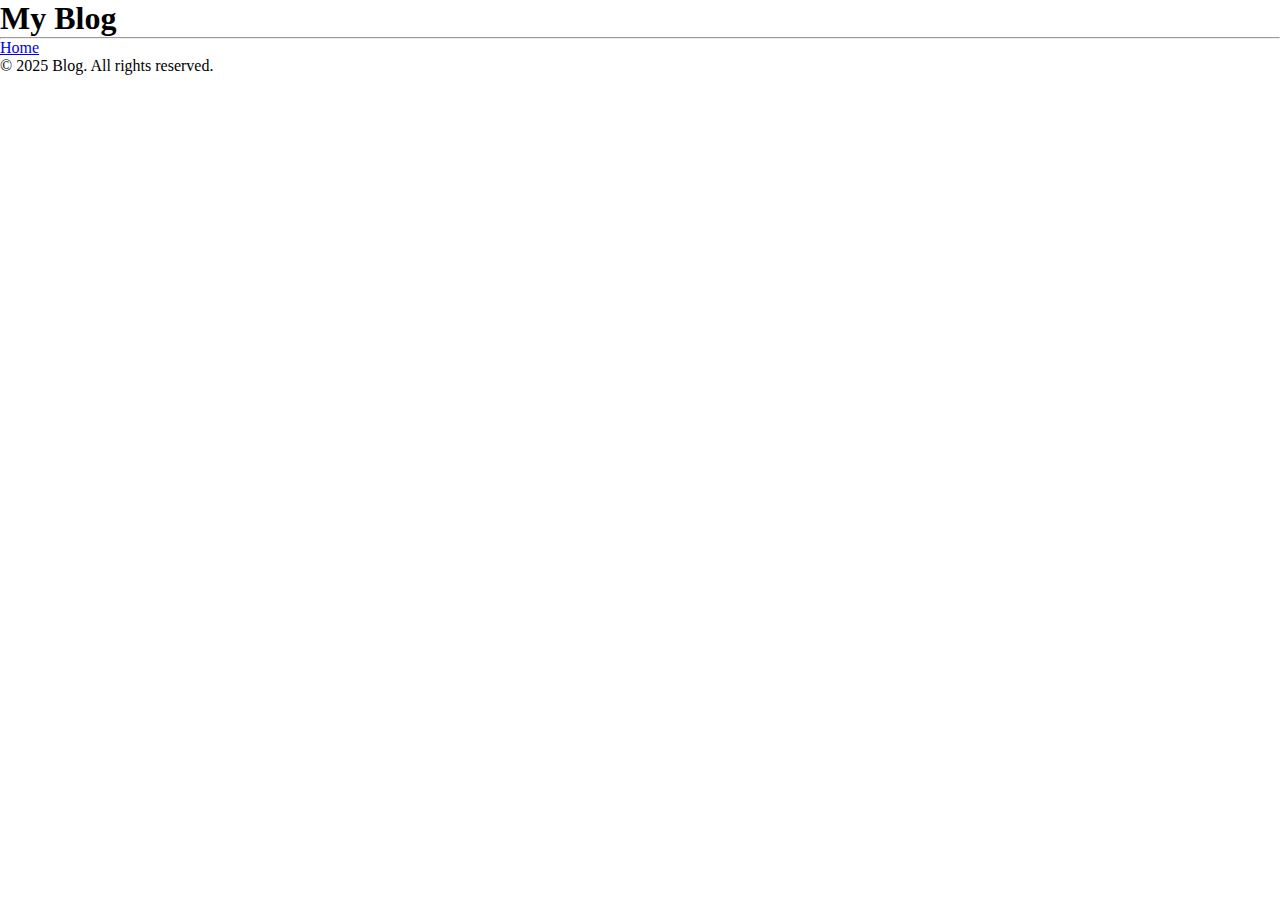
==== technologie.html @ fedadeee "Initialisier le website blog avec creer des fichiers html des page et ajouter le fichier style css e" ====
<!DOCTYPE html>
<html lang="en">
<head>
    <meta charset="UTF-8">
    <meta name="viewport" content="width=device-width, initial-scale=1.0">
    <link rel="stylesheet" href="style.css">
    <title>Technologie</title>
</head>
<body class="inside-body-page">
    <header>
        <h1 class="blog">My Blog</h1>
    </header>
    <main>
     
    </main>
    <footer>
        <hr>
        <a id="go-up" href="index.html">Home</a>
        <p>&copy; 2025 Blog. All rights reserved.</p>
    </footer>
</body>
</html>
---- style.css ----
/* General Reset and Basic Styling */
* {
    margin-top: 100px;
    padding: 0;
    margin: 0;
}
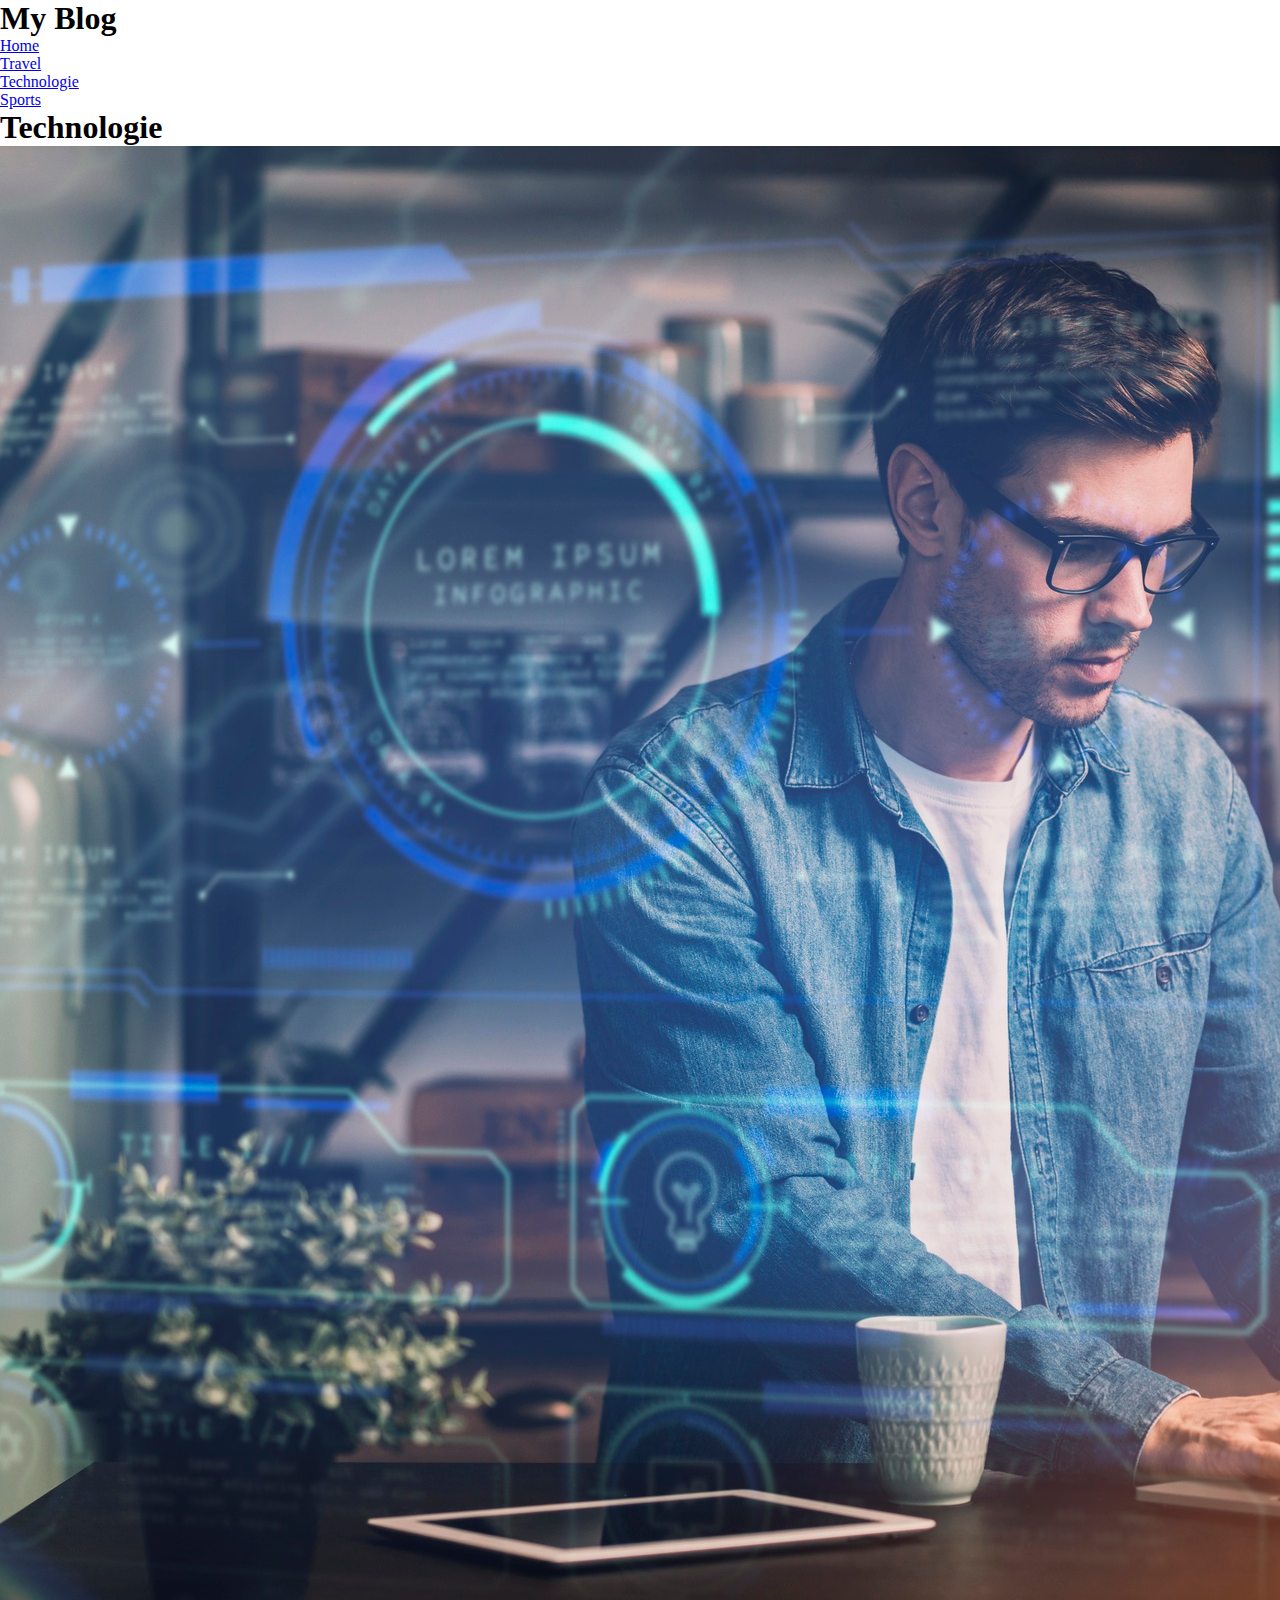
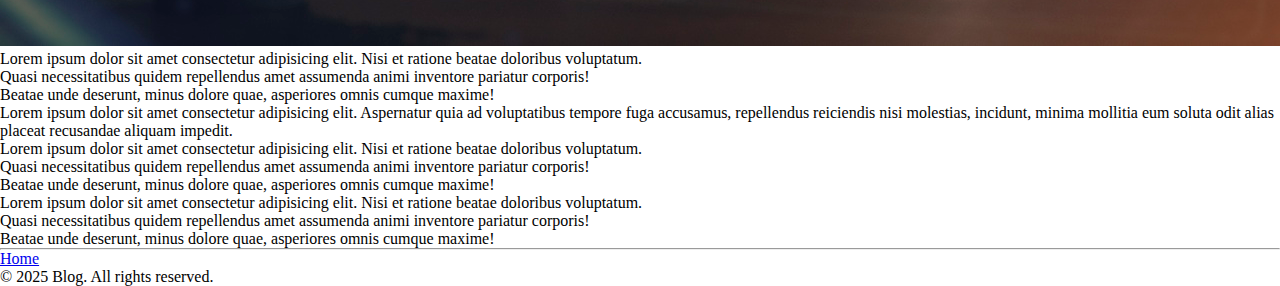
==== commit 38a974a3: "Ajouter nav dans technologie html fichier et aussi l'image et les paragraphs" ====
--- a/technologie.html
+++ b/technologie.html
@@ -11,7 +11,36 @@
         <h1 class="blog">My Blog</h1>
     </header>
     <main>
-     
+        <nav>
+            <div class="lists">
+                <ul>
+                    <li><a href="index.html">Home</a></li>
+                    <li><a href="travel.html">Travel</a></li>
+                    <li><a href="technologie.html">Technologie</a></li>
+                    <li><a href="sports.html">Sports</a></li>
+                </ul>
+            </div>
+        </nav>
+        <div class="main_container">
+            <div class="article-article">
+                <h1 class="page-title">Technologie</h1>
+                <div class="image-container">
+                    <img src="./image/tech.jpg" alt="Image">
+                </div>
+                <div class="description">
+                    <p>Lorem ipsum dolor sit amet consectetur adipisicing elit. Nisi et ratione beatae doloribus voluptatum.</p>
+                    <p>Quasi necessitatibus quidem repellendus amet assumenda animi inventore pariatur corporis!</p>
+                    <p>Beatae unde deserunt, minus dolore quae, asperiores omnis cumque maxime!</p>
+                    <p>Lorem ipsum dolor sit amet consectetur adipisicing elit. Aspernatur quia ad voluptatibus tempore fuga accusamus, repellendus reiciendis nisi molestias, incidunt, minima mollitia eum soluta odit alias placeat recusandae aliquam impedit.
+                    <p>Lorem ipsum dolor sit amet consectetur adipisicing elit. Nisi et ratione beatae doloribus voluptatum.</p>
+                    <p>Quasi necessitatibus quidem repellendus amet assumenda animi inventore pariatur corporis!</p>
+                    <p>Beatae unde deserunt, minus dolore quae, asperiores omnis cumque maxime!</p>
+                    <p>Lorem ipsum dolor sit amet consectetur adipisicing elit. Nisi et ratione beatae doloribus voluptatum.</p>
+                    <p>Quasi necessitatibus quidem repellendus amet assumenda animi inventore pariatur corporis!</p>
+                    <p>Beatae unde deserunt, minus dolore quae, asperiores omnis cumque maxime!</p>
+                </div>
+            </div>
+        </div>
     </main>
     <footer>
         <hr>
